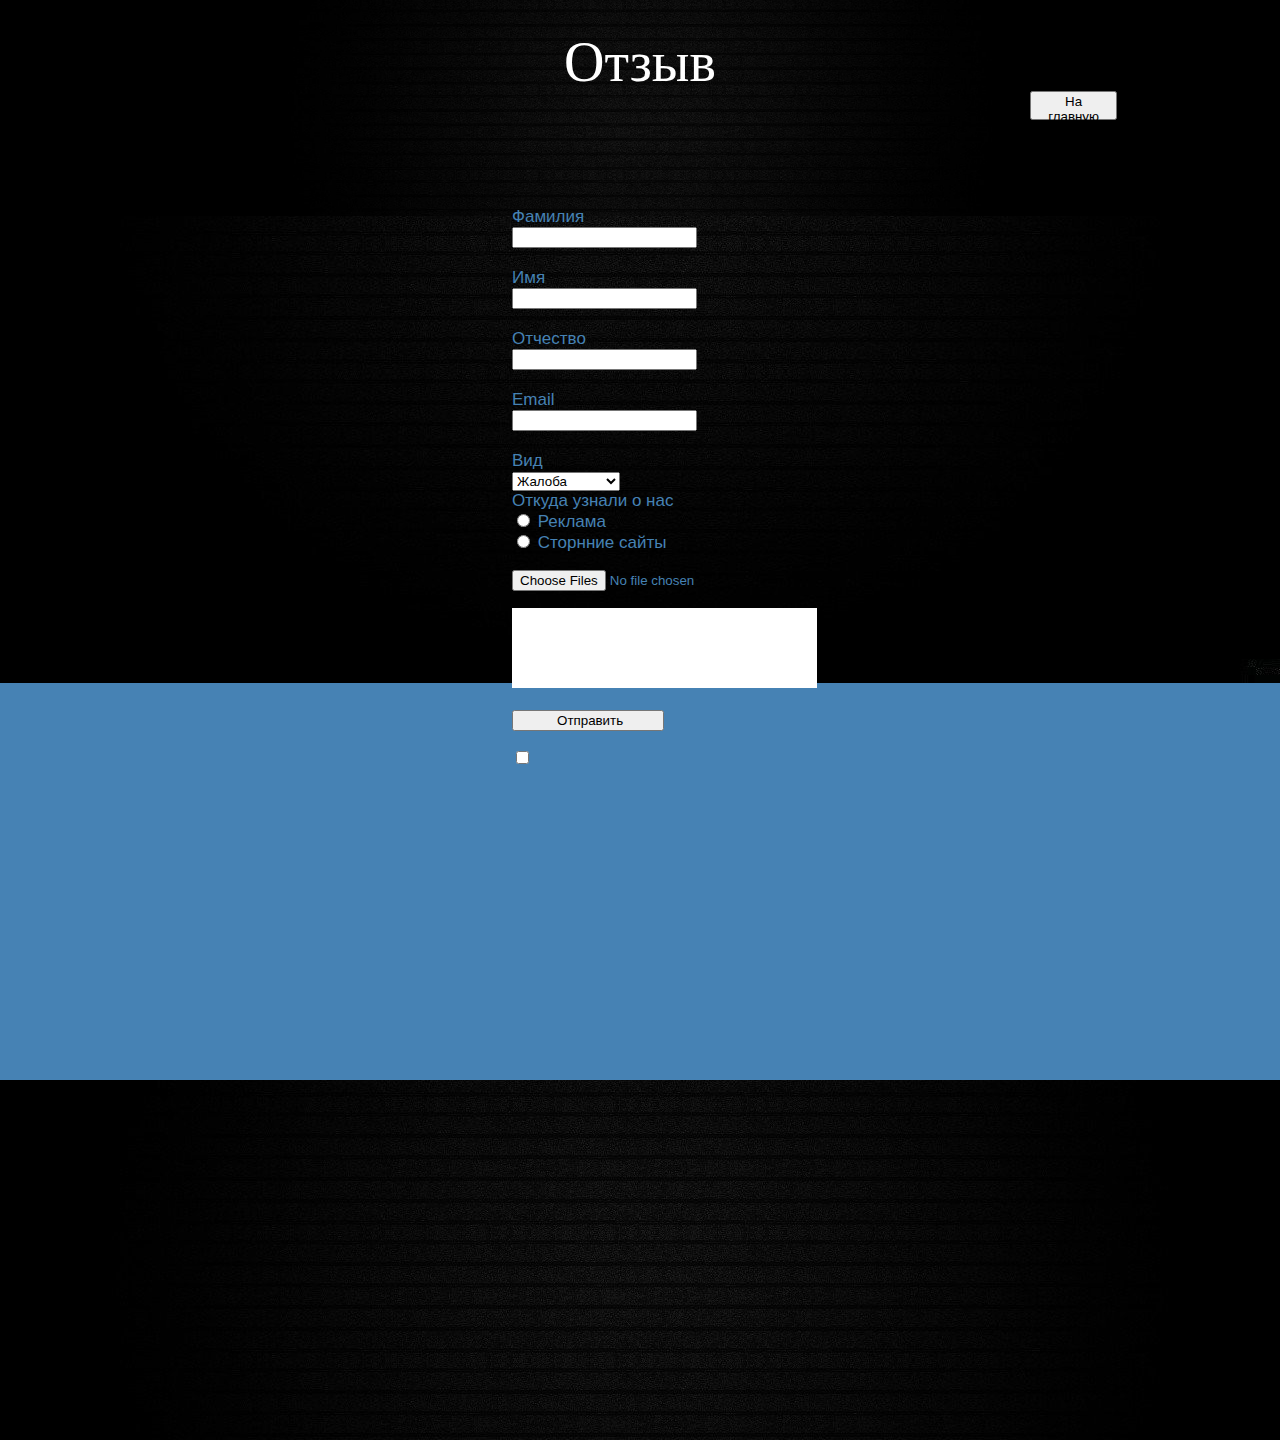
==== french.html @ 4e5a667b "Update french.html" ====
<!DOCTYPE html>
<html lang="ru">
  <head>
    <meta charset="utf-8">
    <title>Корнеев Никита</title>
    


    <link rel="stylesheet" href="style.css">
  </head>
  <body>
    
    <header class="site-header">
      <div class="container">
        <h1>Отзыв</h1>  
      </div>
    </header>
    <form action = "https://httpbin.org/post" method = "POST" enctype = "multipart/form-data" style = "position: absolute; left: 40%;top:23%; width: 45%;">    
        <label for = "last_name">Фамилия <br><em></em></label>
        <input id = "last_name"><br><br>     
        <label for = "first_name">Имя<br><em></em></label>
        <input id = "first_name"><br><br>
        <label for = "second_name">Отчество<br><em></em></label>
        <input id = "second_name"><br><br>
        <label for = "email" >Email<br><em></em></label>
        <input id = "email"><br><br>
        <label for = "sex">Вид<br></label>
        <select id = "sex">
          <option value = "appeal">Жалоба</option>
          <option value = "handling">Предложение</option>
        </select><br>

        <label for = "telephone">Откуда узнали о нас<br></label>
        <label>
            <input type="radio" name="question" value="yes">
            Реклама
          </label>
          <label><br>
            <input type="radio" name="question" value="no">
            Сторнние сайты 
          </label>
        <p><input type = "file" name = "photo" multiple accept = "image/*,image/jpeg"></p>
        <textarea style="background: #ffffff;border: 2px solid #ffffff; width: 305px; height: 80px; box-sizing: border-box; font-size: 14px; resize: none;">
          </textarea> 
    <p><input type = "submit" class = "button_main" value="          Отправить         "></p>
    <input type="checkbox">
    Даю согласие на обработку данных
  </label><br><br>
    <a><form action = "index.html" target = "_blank"><button class = "button_main" style = "position: absolute; left: 90%;top:-20%; width: 15%;height: 5%;">На главную</button></form></a>
  </form>

    <footer class="site-footer" style = "position: absolute; left: 0%;top:120%; width: 100%; height: 40%;">
      <div class="container">
      </div>
    </footer>
  </body>
</html>
---- style.css ----
body {
  background: #4682B4 no-repeat center url("img/551.jpg");
  margin: 0;
  padding: 0;
  font-family: 'PT Sans', sans-serif;
  font-size: 17px;
  line-height: 20px;
  color: #4682B4;
}

h1 {
  
  width: 350px;
  margin: 0 auto 8px;
  font-family: "Georgia", serif;
  text-align: center;
  font-weight: normal;
  font-size: 56px;
  line-height: 64px;
}

h2 {

  border-bottom: 2px solid #751d1d;
  padding-bottom: 20px;
}

.container {
  width: 510px;
  margin: 0 auto;
  padding: 0 20px;
  text-align: center;
}

.site-header {
  min-width: 550px;
  height: 186px;
  margin-bottom: 70px;
  padding-top: 30px;
  background: #4682B4 no-repeat center url("img/551.jpg");
  background-size: cover;
  color: #ffffff;
}

.site-header p {
  width: 255px;
  margin: 0 auto 260px;
  text-align: center;
  font-size: 20px;
  line-height: 24px; 
}

.site-header img {
  display: block;
  margin: 0 auto;
}

.features {
  text-align: center;
  width: 600px;
  margin: 0 auto 30px;
  padding: 0 20px;
}

.features p {
  display: inline-block;
  vertical-align: top;
  width: 30%;
  margin: 0 5px;
  background-repeat: no-repeat;
  background-position: center top;
  text-align: center;
}

.feature-furniture {
  padding-top: 65px;
  background-image: url("img/furniture.svg");
}

.feature-lighting {
  padding-top: 65px;
  background-image: url("img/lighting.svg");
}

.feature-accessories {
  padding-top: 65px;
  background-image: url("img/accessories.svg");
}

.advantages {
  text-align: center;
  width: 600px;
  margin: 0 auto 40px;
  padding: 0 20px;
}

.advantages-list {
  padding: 0;
  list-style: none;  
}

.advantages-item {
  margin-bottom: 30px;
  padding-left: 20px;
  border-left: 0px solid #09d2ed;
  color: #4682B4;
}


.site-footer {
  background: #4682B4 no-repeat center url("img/551.jpg");
  min-width: 550px;
  background-color: #4682B4;
  color: #ffffff;
}

.site-footer .container {
  text-align: center;
}

.site-footer p {
  display: inline-block;
  vertical-align: middle;
  padding: 0 20px;
}
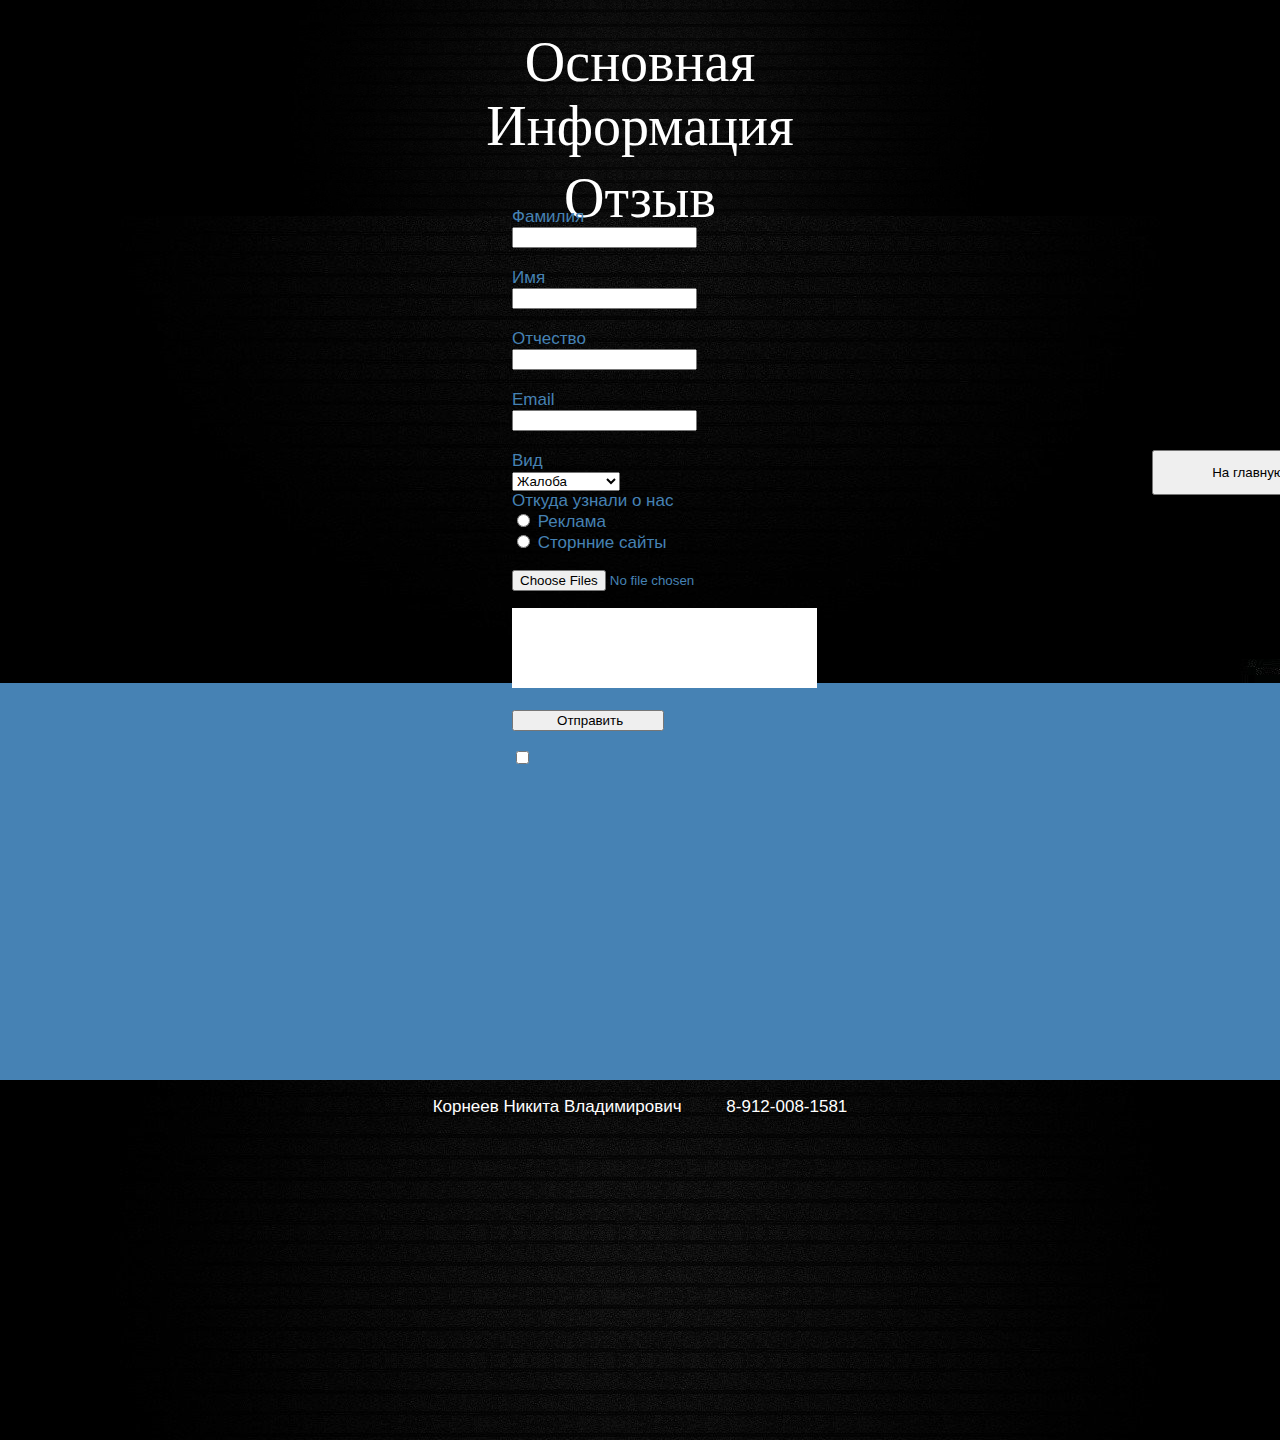
==== commit b7ed465b: "Update french.html" ====
--- a/french.html
+++ b/french.html
@@ -12,7 +12,9 @@
     
     <header class="site-header">
       <div class="container">
-        <h1>Отзыв</h1>  
+        <h1>Основная Информация</h1>
+        <h1>Отзыв</h1> 
+        <a><form action = "index.html" target = "_blank"><button class = "button_main" style = "position: absolute; left: 90%;top:50%; width: 15%;height: 5%;">На главную</button></form></a>
       </div>
     </header>
     <form action = "https://httpbin.org/post" method = "POST" enctype = "multipart/form-data" style = "position: absolute; left: 40%;top:23%; width: 45%;">    
@@ -46,11 +48,13 @@
     <input type="checkbox">
     Даю согласие на обработку данных
   </label><br><br>
-    <a><form action = "index.html" target = "_blank"><button class = "button_main" style = "position: absolute; left: 90%;top:-20%; width: 15%;height: 5%;">На главную</button></form></a>
+    
   </form>
 
     <footer class="site-footer" style = "position: absolute; left: 0%;top:120%; width: 100%; height: 40%;">
       <div class="container">
+        <p>Корнеев Никита Владимирович</p>
+        <p>8-912-008-1581</p>
       </div>
     </footer>
   </body>
